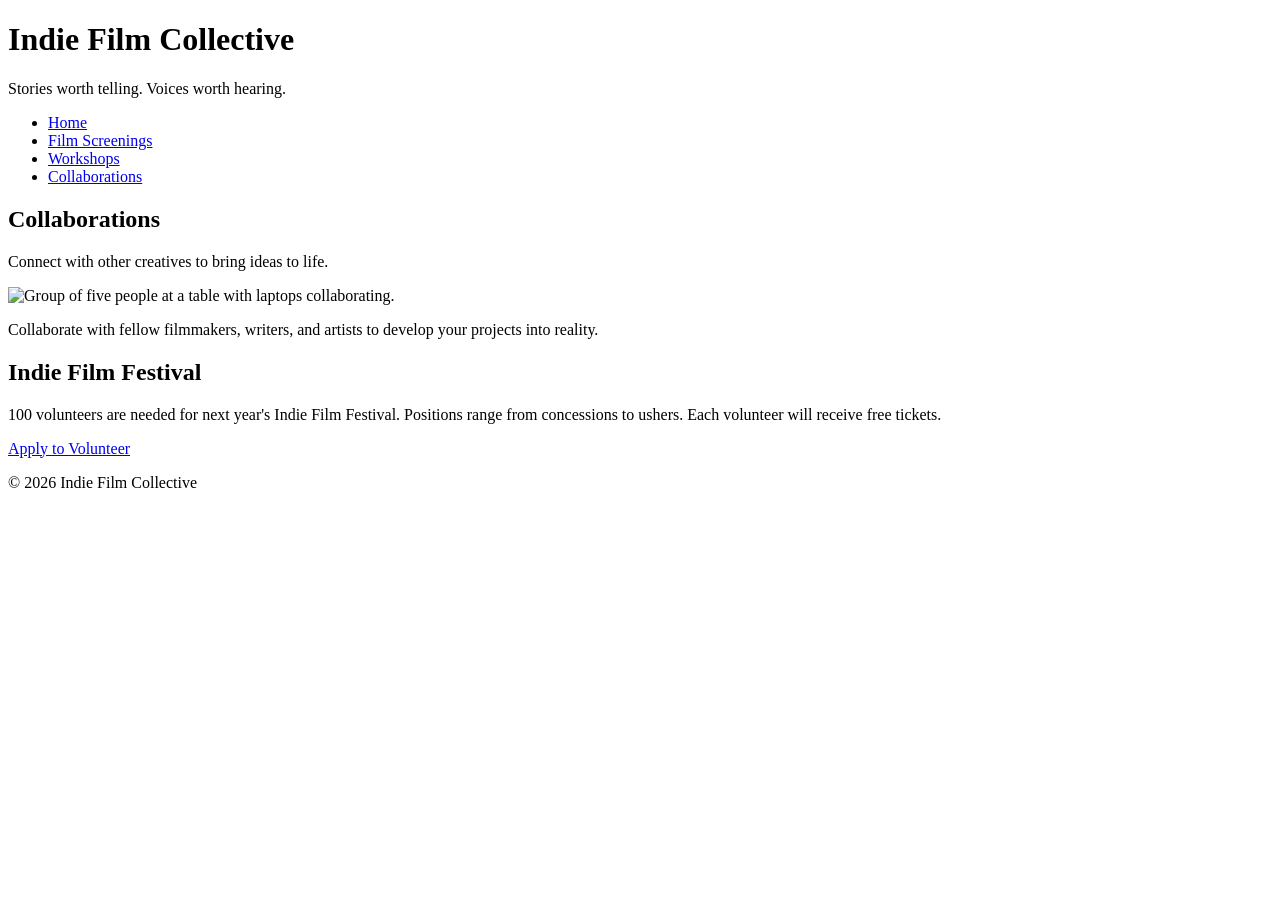
==== collaborations.html @ f6fc6753 "Added new pages" ====
<!DOCTYPE html>
<html lang="en">
<head>
    <meta charset="UTF-8">
    <meta name="viewport" content="width=device-width, initial-scale=1.0">
    <title>Document</title>
</head>
<body>
<header>
    <h1>Indie Film Collective</h1>
    <p>Stories worth telling. Voices worth hearing.</p>
</header>
<nav>
    <ul>
        <li><a href="index.html">Home</a></li>
        <li><a href="screenings.html">Film Screenings</a></li>
        <li><a href="workshops.html">Workshops</a></li>
        <li><a href="collaborations.html">Collaborations</a></li>
    </ul>
</nav>
<section id="collaborations">
    <h2>Collaborations</h2>
    <p>Connect with other creatives to bring ideas to life.</p>
    <img src="images/collaboration.jpg" width="500" alt="Group of five people at a table with laptops collaborating.">
    <p>Collaborate with fellow filmmakers, writers, and artists to develop your projects into reality.</p>
</section>
<aside>
    <h2>Indie Film Festival</h2>
    <p>100 volunteers are needed for next year's Indie Film Festival. Positions range from concessions to ushers. Each volunteer will receive free tickets.</p>
    <a href="#">Apply to Volunteer</a>
</aside>
<footer>
    <p>&copy; 2026 Indie Film Collective</p>
</footer>
</body>
</html>
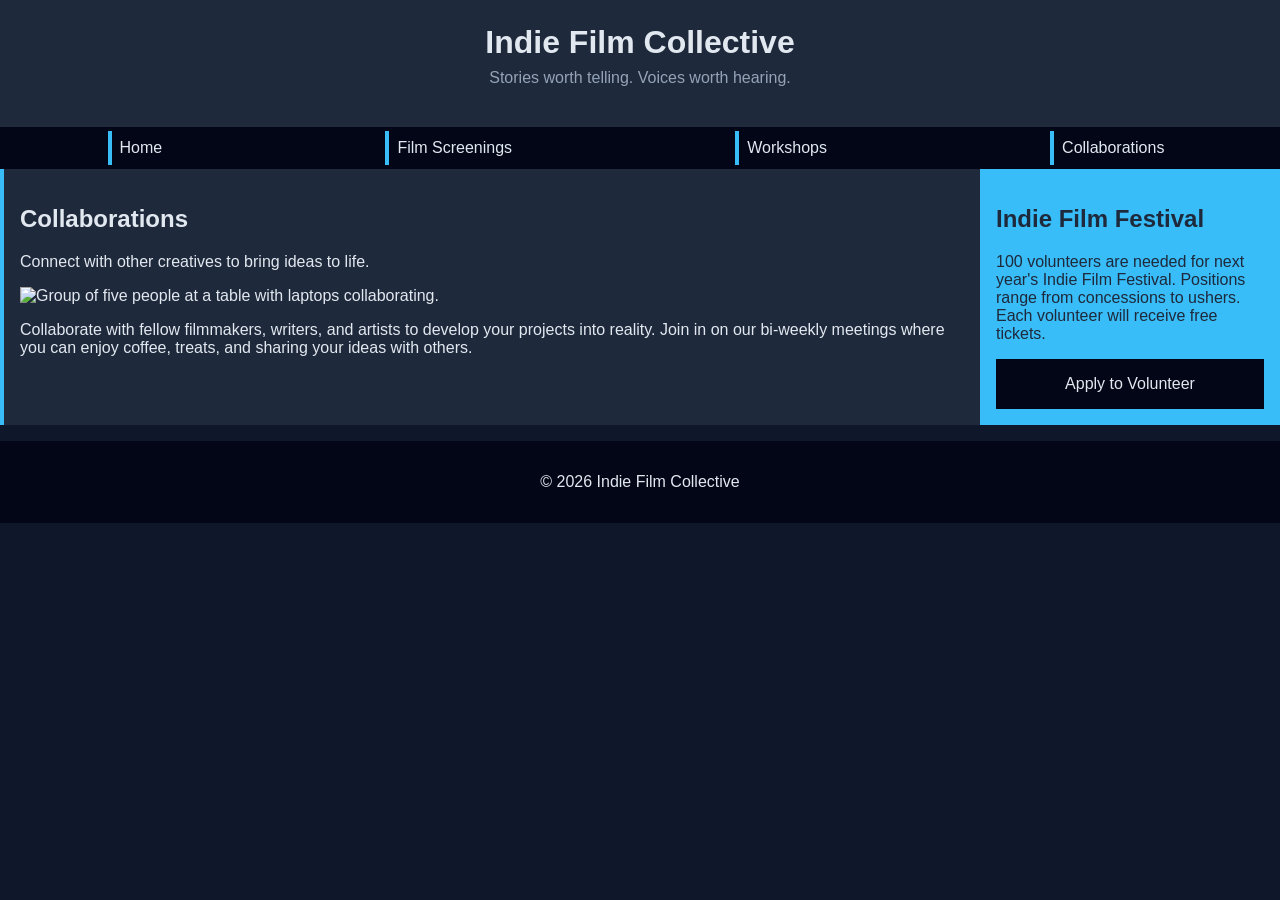
==== commit 0eb60881: "fixed CSS to make site responsive." ====
--- a/collaborations.html
+++ b/collaborations.html
@@ -3,7 +3,8 @@
 <head>
     <meta charset="UTF-8">
     <meta name="viewport" content="width=device-width, initial-scale=1.0">
-    <title>Document</title>
+    <link rel="stylesheet" href="styles.css">
+    <title>Collaborations</title>
 </head>
 <body>
 <header>
@@ -22,7 +23,7 @@
     <h2>Collaborations</h2>
     <p>Connect with other creatives to bring ideas to life.</p>
     <img src="images/collaboration.jpg" width="500" alt="Group of five people at a table with laptops collaborating.">
-    <p>Collaborate with fellow filmmakers, writers, and artists to develop your projects into reality.</p>
+    <p>Collaborate with fellow filmmakers, writers, and artists to develop your projects into reality. Join in on our bi-weekly meetings where you can enjoy coffee, treats, and sharing your ideas with others.</p>
 </section>
 <aside>
     <h2>Indie Film Festival</h2>
--- a/styles.css
+++ b/styles.css
@@ -0,0 +1,125 @@
+/* CSS by Christina Carrasquilla, iteration by Jackie Roman*/
+
+/* ===== Color Palette ===== 
+
+    backgound: #0f172a;
+    nav-footer: #020617;
+    card: #1e293b;
+    text-main: #e2e8f0;
+    text-muted: #94a3b8;
+    accent: #38bdf8;
+}
+*/
+
+/* ===== GLOBAL (Base) Styles ===== */
+body {
+    font-family: Helvetica, Arial, sans-serif;
+    margin: 0;
+    background-color: #0f172a;
+    color: #e2e8f0;
+    min-width:500px;
+    display:grid;
+    grid-template-columns:1fr;
+}
+
+header {
+    background-color: #1e293b;
+    text-align: center;
+    padding: 1.5rem;
+}
+
+header h1 {
+    margin: 0;
+}
+
+header p {
+    margin-top: 0.5rem;
+    color: #94a3b8;
+}
+
+nav {
+    background-color: #020617;
+}
+
+nav ul {
+    list-style: none;
+    margin: 0;
+    padding: 0;
+}
+
+nav a {
+    color: #e2e8f0;
+    text-decoration: none;
+    padding: 0.5rem;
+    display: block;
+    border-left: 4px solid #38bdf8;
+    margin: .25rem;
+}
+
+nav a:hover {
+    background-color: #334155;
+}
+
+main {
+    padding: 1rem;
+}
+
+img {
+    width:100%;
+}
+
+#screenings, #workshops, #collaborations {
+    background-color: #1e293b;
+    padding: 1rem;
+    border-left: 4px solid #38bdf8;
+}
+
+aside {
+    background-color: #38bdf8;
+    color: #1e293b;
+    padding: 1rem;
+}
+
+a {
+    display:block;
+    background-color:#020617;
+    color:#e2e8f0;
+    padding:1rem 2rem;
+    text-decoration:none;
+    text-align:center;
+}
+a:hover {
+    color:#020617;
+    background-color:#e2e8f0;
+}
+
+footer {
+    background-color: #020617;
+    text-align: center;
+    padding: 1rem;
+    margin-top: 1rem;
+}
+
+/* ===== MEDIA QUERIES (MEDIUM) ===== */
+@media screen and (min-width:800px) {
+    body {
+        grid-template-columns: 1fr 300px;
+    }
+
+    header, nav, footer {
+        grid-column: 1/-1;
+    }
+
+    nav ul {
+        display: flex;
+        justify-content: space-around;
+    }
+    .card-row {
+        display: flex;
+        gap: 1rem;
+    }
+
+    .card-row section {
+        width: 30%;
+    }
+}
